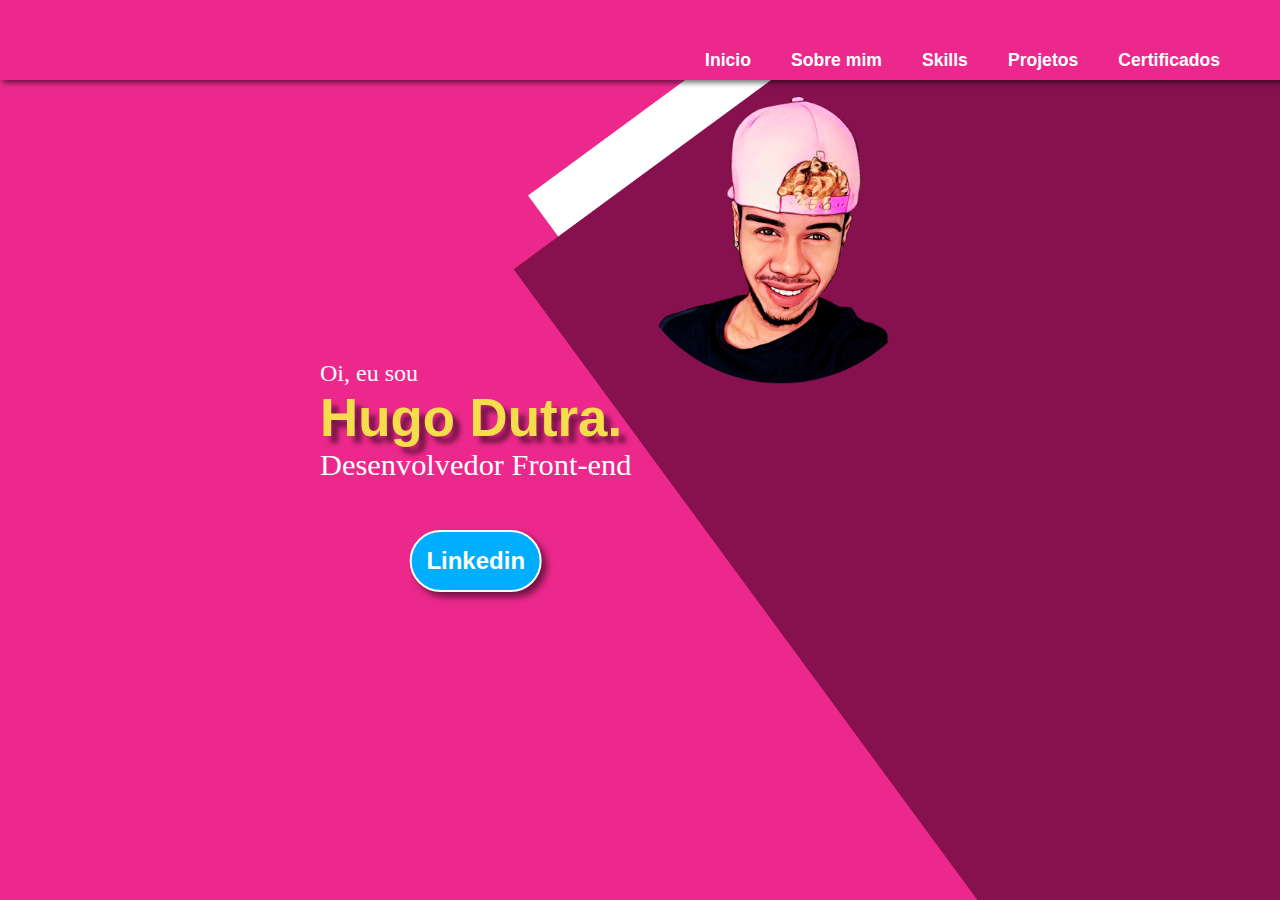
==== projeto-portfolio/index.html @ 16888ec2 "projeto iniciado" ====
<!DOCTYPE html>
<html lang="pt-br">
<head>
    <meta charset="UTF-8">
    <meta name="viewport" content="width=device-width, initial-scale=1.0">
    <title>Meu Portfolio</title>
    <link rel="stylesheet" href="style.css">
</head>
<body>
    <header>
        <nav>
            <menu>
                <ul>
                    
                        <li><a href="#">Inicio</a></li>
                   
                        <li><a href="#">Sobre mim</a></li>
                   
                        <li><a href="#">Skills</a></li>
                    
                        <li><a href="#">Projetos</a></li>
                    
                        <li><a href="#">Certificados</a></li>
                    
                </ul>
            </menu>
        </nav>
    </header>
    <main>
        <article id="esq">
            <p id="p1">Oi, eu sou</p>
            <p id="p2">Hugo Dutra.</p>
            <p id="p3">Desenvolvedor Front-end</p>

            <a href="#">Linkedin</a>
        </article>
        <article id="dir">
            <img id="ftflut" src="img/img-flutuante.png" alt="foto">
        </article>
    </main>
    <footer>
        <article>

        </article>
        <aside>

        </aside>
    </footer>
    
</body>
</html>
---- projeto-portfolio/style.css ----
@charset "UTF-8";

* {
    margin: 0px;
    padding: 0px;
    font-family: Arial, Helvetica, sans-serif;
}

body , html {
    background-image: url(img/background.jpg);
    height: 100vh;
    width: 100%;
    background-repeat: no-repeat;
    background-size: cover;
}

header {

    height: 80px;
    width: 100vw;
    background-color: #ed288d;
    box-shadow: 3px 3px 5px rgba(0, 0, 0, 0.514);
    
}

menu > ul{
    color: white;
    font-size: 1.1em;
    margin: 10px;
    list-style-type: none;
    list-style-type: none;
    display: inline-flex;
    position: absolute;
    top: 20px;
    right: 30px;
}

menu > ul > li {
    margin: 20px;

}

menu > ul > li:hover {
    border-bottom: 5px solid #f4df4a;
}

menu > ul > li > a {
    color: white;
    font-weight: bold;
    text-decoration: none;
}

menu > ul > li > a:hover {
    color: rgb(0, 174, 255);
}

main {
    
    margin: auto;
    width: 500px;
}

#esq {
    position: absolute;
    top: 40%;
    left: 25%;
}

#esq > #p1 {
    font-family: 'Times New Roman', Times, serif;
    color: white;
    font-size: 1.5em;
}

#esq > #p2 {
    color: #f4df4a;
    font-size: 3.3em;
    font-weight: bold;
    text-shadow: 7px 7px 5px rgba(0, 0, 0, 0.507);
    transition-duration: 2s;
}

#esq > #p2:hover {
    text-shadow: -7px -7px 5px rgba(0, 0, 0, 0.527);
    transition-duration: 1s;
}

#esq > #p3 {
    font-family: 'Times New Roman', Times, serif;
    color: white;
    font-size: 1.9em;
}

#esq > a {
    background-color: rgb(0, 174, 255);
    color: white;
    font-size: 1.5em;
    font-weight: bold;
    padding: 15px;
    border: 2px solid white;
    border-radius: 40px;
    box-shadow: 5px 5px 7px rgba(0, 0, 0, 0.534);
    text-decoration: none;
    position: absolute;
    top: 170px;
    left: 50%;
    transform: translateX(-50%);
    transition-duration: 1s;
}

#esq > a:hover {
    background-color:  rgb(0, 153, 224);
    font-size: 1.2em;
    box-shadow: 1px 1px 7px rgba(0, 0, 0, 0.527);
    transition-duration: 0.5s;
}


#dir > #ftflut {
    position: absolute;
    top: 40%;
    right: 15%;
    transform: translate(-50%, -90%);
    height: 300px;
    width: 310px;
    animation: flutuar 2.5s ease-in-out infinite;
}

@keyframes flutuar {
    0%, 100% {
        transform: translateY(0);
    }
    50% {
        transform: translateY(-30px);
    }
}
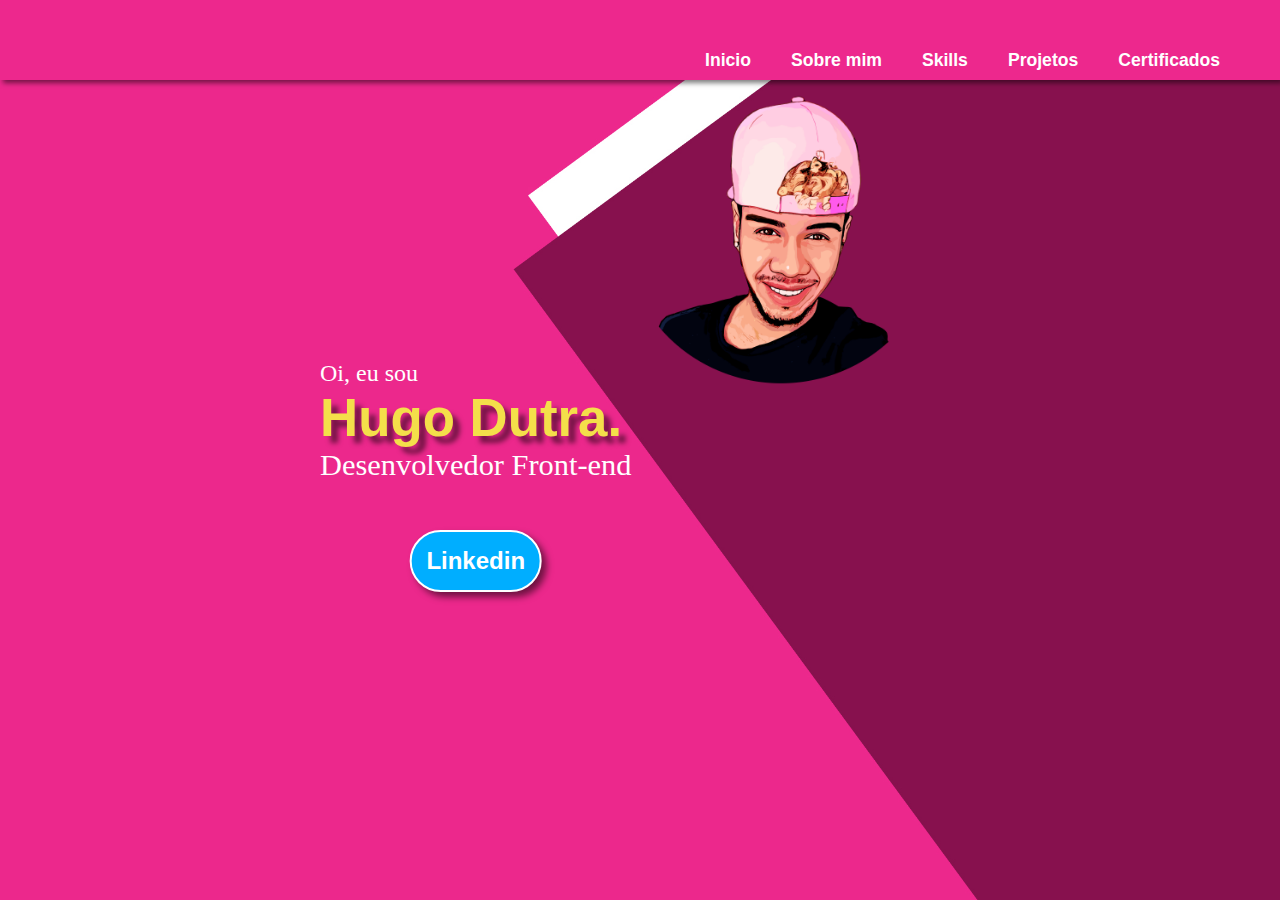
==== commit b821a2d2: "atualizei o portfolio" ====
--- a/projeto-portfolio/index.html
+++ b/projeto-portfolio/index.html
@@ -14,7 +14,7 @@
                     
                         <li><a href="#">Inicio</a></li>
                    
-                        <li><a href="#">Sobre mim</a></li>
+                        <li><a href="sobremim.html" target="_self" rel="next">Sobre mim</a></li>
                    
                         <li><a href="#">Skills</a></li>
                     
--- a/projeto-portfolio/style.css
+++ b/projeto-portfolio/style.css
@@ -59,6 +59,7 @@
     margin: auto;
     width: 500px;
 }
+
 
 #esq {
     position: absolute;
